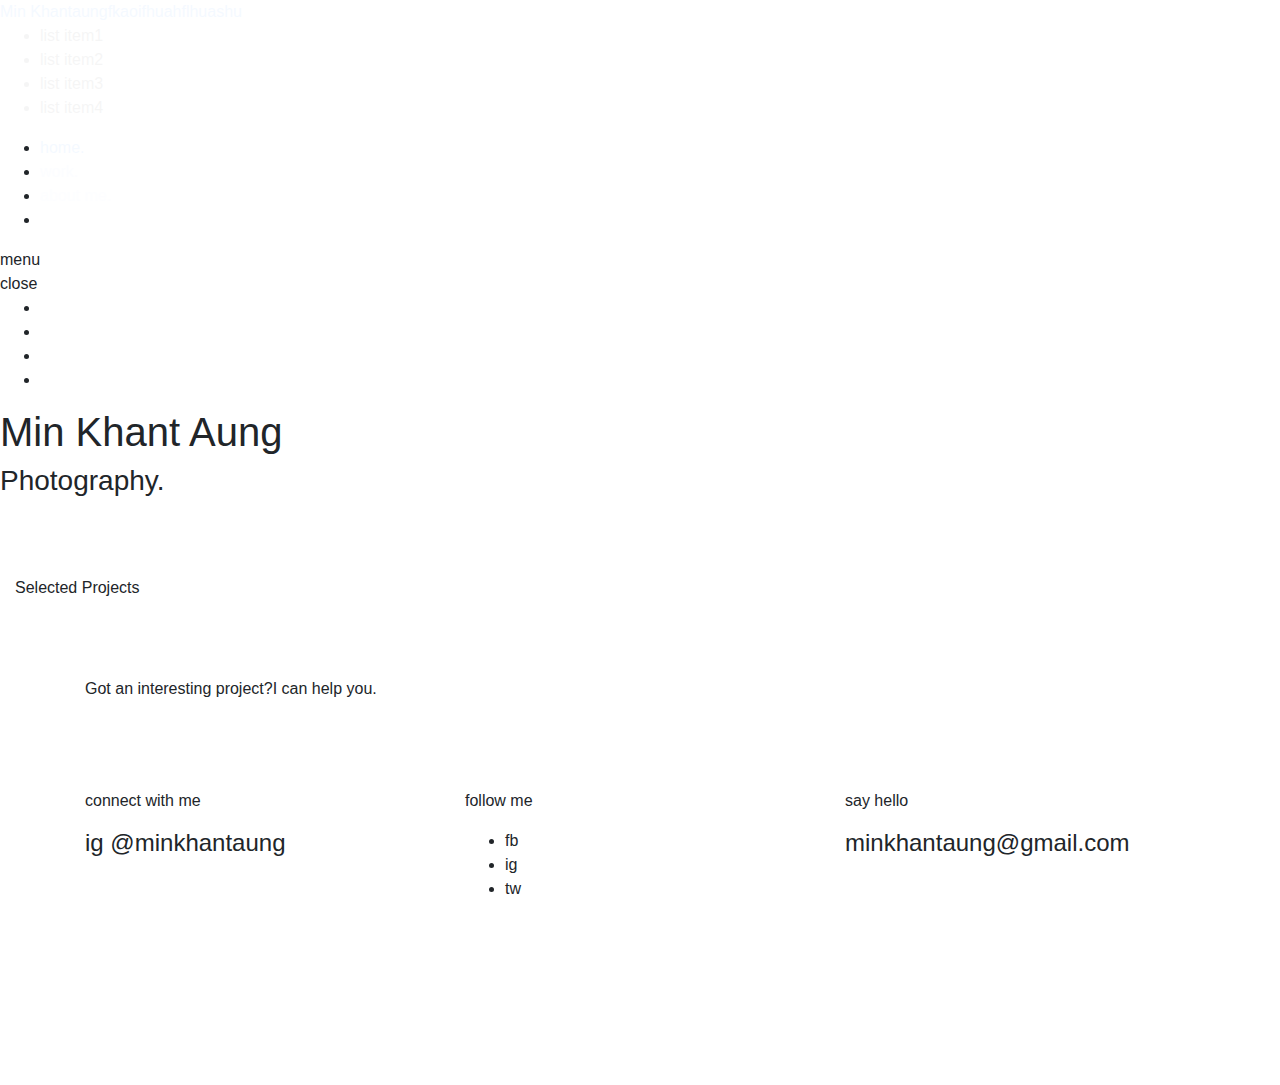
==== index.html @ dee4f476 "added list items" ====
<!DOCTYPE html>
<html lang="en" dir="ltr">
  <head>
    <meta charset="utf-8">
    <meta http-equiv="X-UA-Compatible" content="IE=edge">
    <meta name="viewport" content="width=device-width, initial-scale=1, shrink-to-fit=no">
    <meta name="description" content="">
    <meta name="author" content="">
    <title></title>
    <!-- main css -->
    <link rel="stylesheet" href="css/main.css">
    <!-- boostrap cdn -->
    <link href="https://stackpath.bootstrapcdn.com/bootstrap/4.4.1/css/bootstrap.min.css" rel="stylesheet">
    <!-- google fonts -->
    <link href="https://fonts.googleapis.com/css?family=Roboto+Mono&display=swap" rel="stylesheet">

    <!-- for scroll animation cdn -->
    <link rel="stylesheet" href="css/animate.css">
    <script src="https://cdnjs.cloudflare.com/ajax/libs/wow/1.1.2/wow.min.js"></script>
  </head>
  <body>
    <div class="wrapper">
      <!-- navbar starts here -->
      <nav>
        <span id="brand">
          <a href="index.html">Min Khantaungfkaoifhuahflhuashu</a>
          <ul>
            <li>list item1</li>
            <li>list item2</li>
            <li>list item3</li>
            <li>list item4</li>
          </ul>
        </span>

          <ul id="menu">
            <li><a href="index.html">home<span>.</span></a></li>
            <li><a href="work.html">work<span>.</span></a></li>
            <li><a href="about.html">about me<span>.</span></a></li>
            <li><a href="contact.html">contact<span>.</span></a></li>
          </ul>

          <div id="toggle">
            <div class="span">menu</div>
          </div>

      </nav>

      <div id="resize">
         <div class="close-btn">close</div>

         <ul id="menu">
           <li><a href="index.html">home<span>.</span></a></li>
           <li><a href="work.html">work<span>.</span></a></li>
           <li><a href="about.html">about me<span>.</span></a></li>
           <li><a href="contact.html">contact<span>.</span></a></li>
         </ul>

      </div>
      <!-- navbar ends here -->



      <!-- hero section starts here -->
      <div class="hero">
        <div class="header">
          <h1 class="line anim-typewriter">Min Khant Aung</h1>
          <h3 class="line anim-typewriter">Photography.</h3>
        </div>
      </div>

      <div class="scroll-down"></div>
      <!-- hero section ends here -->


      <!-- project section starts here -->
      <div class="container-fluid">
        <br><br><br>

        <h6>Selected Projects</h6>

        <div class="vertical"></div>
        <br>

        <div class="whitespace"></div>
        <div class="whitespace"></div>

        <div class="row">
          <div class="col-lg-8"></div>

          <div class="col-lg-4 project project1 wow fadeInUp" onclick="location.href='project.html'"></div>
        </div>

        <div class="whitespace"></div>

        <div class="row">
          <div class="col-lg-6 project project2 wow fadeInUp" onclick="location.href='project.html'"></div>

          <div class="col-lg-6"></div>
        </div>

        <div class="whitespace"></div>

        <div class="row">
          <div class="col-lg-7"></div>

          <div class="col-lg-4 project project3 wow fadeInUp" onclick="location.href='project.html'"></div>

          <div class="col-lg-1"></div>
        </div>

        <div class="whitespace"></div>

        <div class="row">
           <div class="col-lg-1"></div>

           <div class="col-lg-5 project project4 wow fadeInUp" onclick="location.href='project.html'"></div>

           <div class="col-lg-6"></div>
        </div>

        <div class="whitespace"></div>

      </div>

      <!-- project section ends here -->


      <!-- footer section starts here -->
      <div class="footer">
        <div class="container">
          <br><br>

          <div class="collab">
            <div class="row">
              <div class="col-lg-12">
                <p class="wow fadeInUp">Got an interesting project?I can help you.</p>
              </div>
            </div>
          </div>

          <br>

          <div class="hr">
            <div class="row"></div>
          </div>

          <br><br>

          <div class="info">
            <div class="row">

              <div class="col-lg-4" id="personal">
                <p class="wow fadeInUp">connect with me</p>
                <h4 class="wow fadeInUp" data-wow-delay="0.2s">ig @minkhantaung</h4>
              </div>

              <div class="col-lg-4" id="media">
                <p class="wow fadeInUp" data-wow-delay="0">follow me</p>

                <ul>
                  <li id="fb" class="wow fadeInUp" data-wow-delay="0.4s">fb</li>
                  <li id="ig" class="wow fadeInUp" data-wow-delay="0.4s">ig</li>
                  <li id="tw" class="wow fadeInUp" data-wow-delay="0.4s">tw</li>
                  <li id="yt" class="wow fadeInUp" data-wow-delay="0.4s">yt</li>
                </ul>

                <br><br>
              </div>

              <div class="col-lg-4" id="address">
                <p class="wow fadeInUp" data-wow-delay="0">say hello</p>
                <h4 class="wow fadeInUp" data-wow-delay="0.2s">minkhantaung@gmail.com</h4>
                <br><br>
              </div>

            </div>
         </div>
        </div>
      </div>


      <!-- footer section ends here -->

      <br><br><br><br>

    </div>



    <!-- bootstrap cdn -->
    <script src="https://stackpath.bootstrapcdn.com/bootstrap/4.4.1/js/bootstrap.min.js"></script>
    <script src="https://stackpath.bootstrapcdn.com/bootstrap/4.4.1/js/bootstrap.bundle.min.js"></script>
    <!-- greensock cdn -->

    <script src="https://cdnjs.cloudflare.com/ajax/libs/gsap/3.2.4/gsap.min.js"></script>

    <script src="https://code.jquery.com/jquery-3.4.1.js"></script>
    <script type="text/javascript">
    // navigation starts here
    $("#toggle").click(function() {
      $(this).toggleClass('on');
      $("#resize").toggleClass("active");
    });

    $("#resize ul li a").click(function() {
      $(this).toggleClass('on');
      $("#resize").toggleClass("active");
    });

    $(".close-btn").click(function() {
      $(this).toggleClass('on');
      $("#resize").toggleClass("active");
    });
    // navigation ends here

    //nav animation

    TweenMax.from("#brand",1,{
      delay:0.4,
      y:10,
      opacity:0,
      ease:Expo.easeInOut
    })

    TweenMax.staggerFrom("#menu li a",1,{
      delay:0.4,
      opacity:0,
      ease:Expo.easeInOut
    },0.1);
   // wow animation
              new WOW().init();
   // wow end animation
    </script>
  </body>
</html>
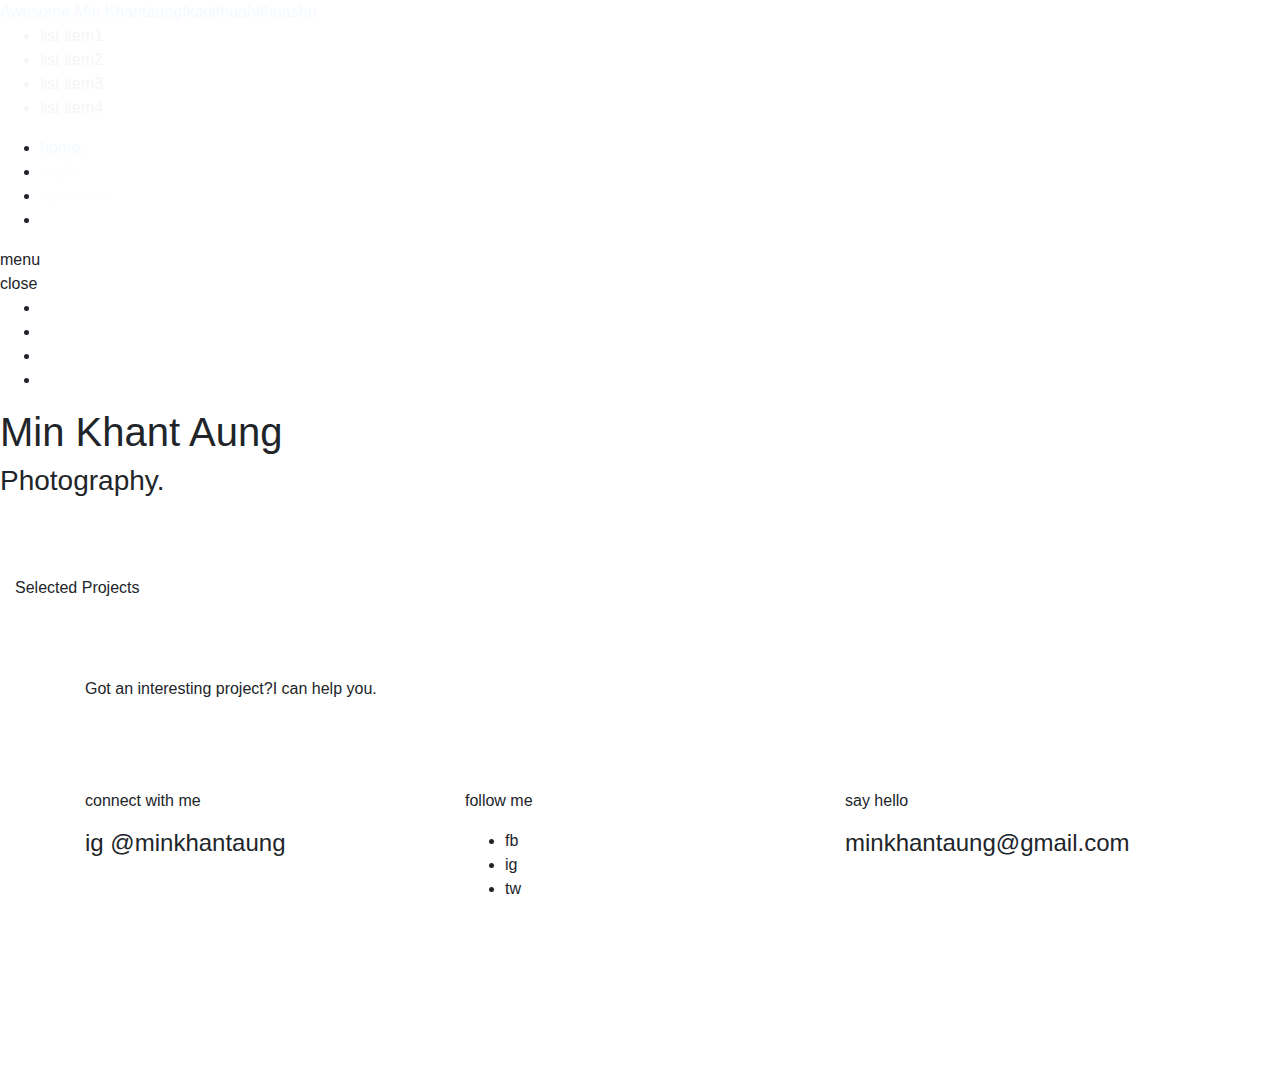
==== commit 7a3e3195: "Edited h1" ====
--- a/index.html
+++ b/index.html
@@ -23,7 +23,7 @@
       <!-- navbar starts here -->
       <nav>
         <span id="brand">
-          <a href="index.html">Min Khantaungfkaoifhuahflhuashu</a>
+          <a href="index.html"> Awesome Min Khantaungfkaoifhuahflhuashu</a>
           <ul>
             <li>list item1</li>
             <li>list item2</li>
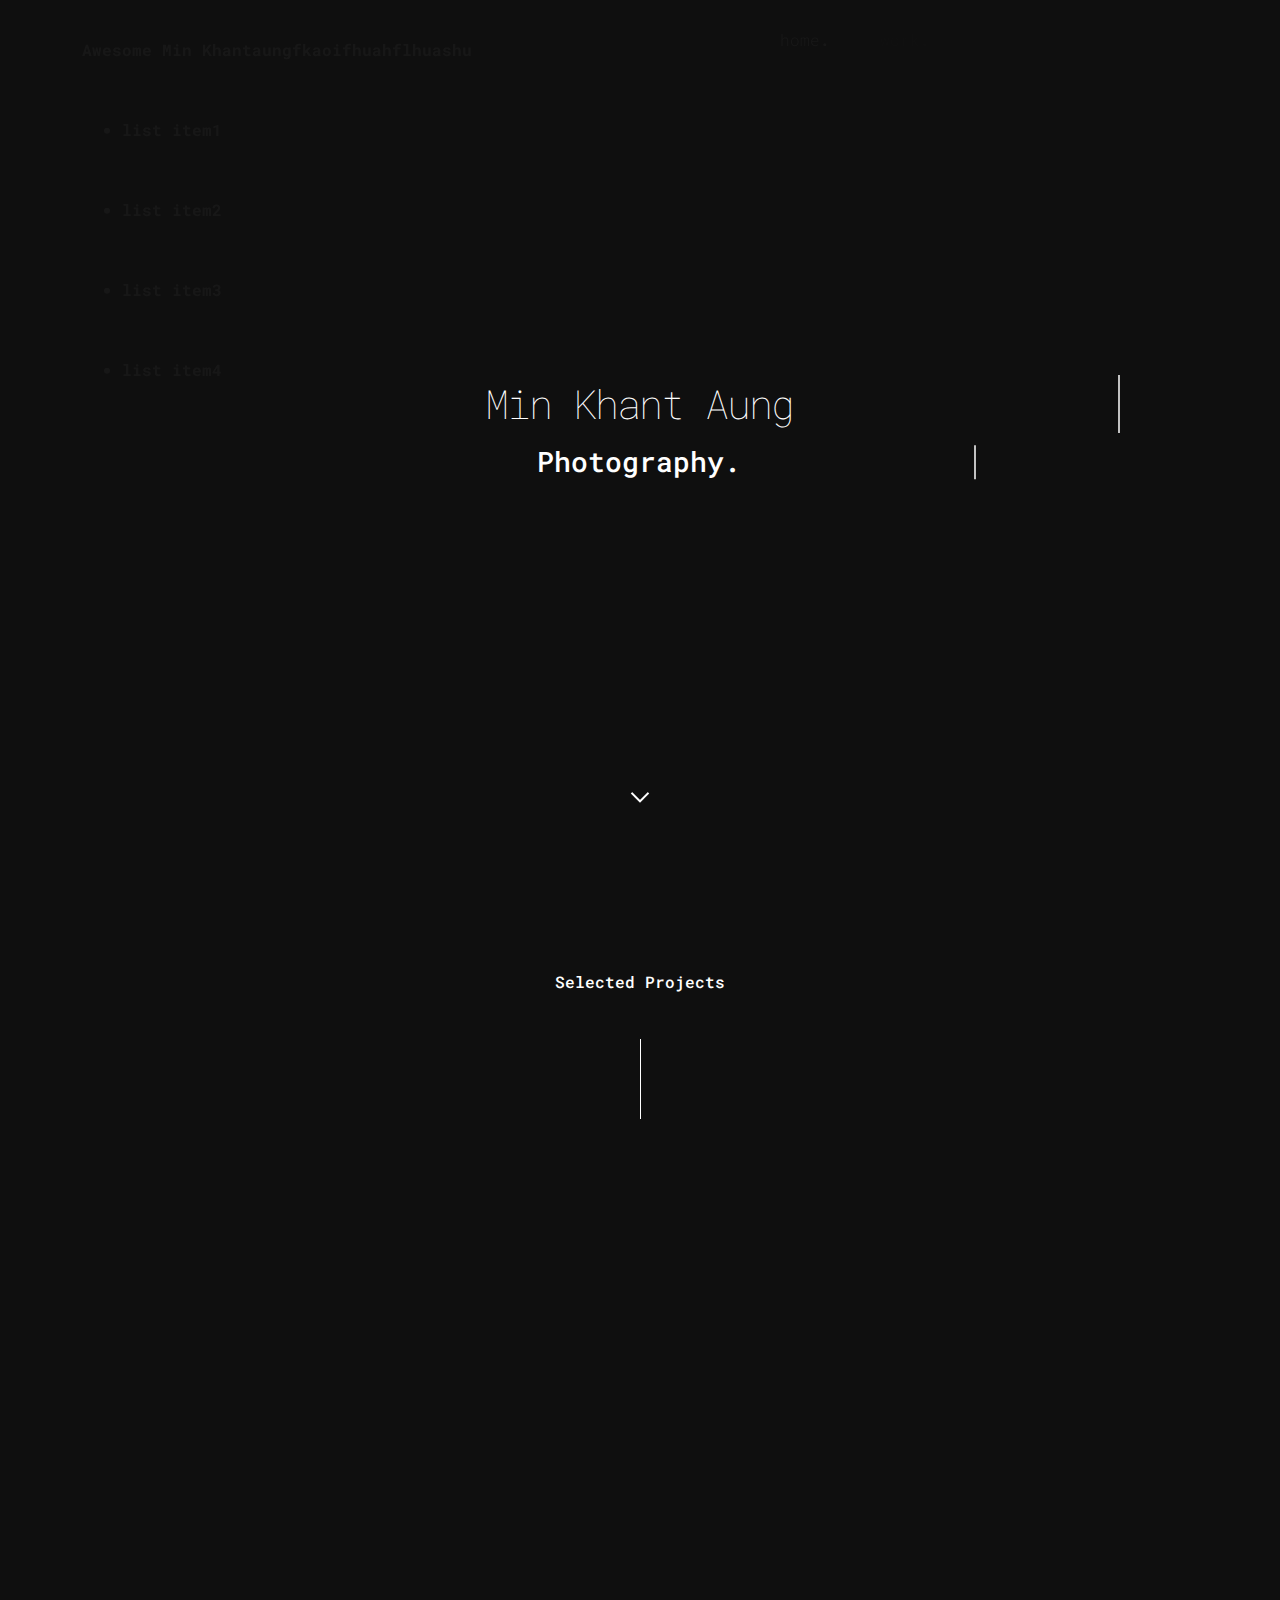
==== commit 388d4ee6: "added h1new" ====
--- a/index.html
+++ b/index.html
@@ -23,7 +23,7 @@
       <!-- navbar starts here -->
       <nav>
         <span id="brand">
-          <a href="index.html"> Awesome Min Khantaungfkaoifhuahflhuashu</a>
+          <a href="index.html">Awesome Min Khantaungfkaoifhuahflhuashu</a>
           <ul>
             <li>list item1</li>
             <li>list item2</li>
--- a/css/main.css
+++ b/css/main.css
@@ -0,0 +1,590 @@
+/* basic styling */
+html,body{
+  margin:0;
+  padding: 0;
+  width: 100%;
+  height: 100%;
+  font-family:"Roboto Mono",monospace !important;
+  background:#0f0f0f !important;
+  color:#fff !important;
+}
+
+.whitespace{
+  width: 100%;
+  height: 100px;
+}
+
+@media (max-width:768px) {
+     .whitespace{
+       display: none;
+     }
+}
+
+
+/* typewriter effect */
+.line{
+  width: 24em;
+  top: 50%;
+  margin:auto;
+  border-right:2px solid rgba(255, 255, 255, 0.75);
+  text-align: center;
+  white-space: nowrap;
+  overflow: hidden;
+  transform: translateY(-50%);
+}
+
+.anim-typewriter{
+  animation: typewriter 4s steps(40) 1s 1 normal both,
+  blinkTextCussor 500ms steps(40) infinite normal;
+}
+
+@keyframes typewriter {
+      from {
+        width:0;
+      }
+      to{
+        width:18em;
+      }
+}
+
+@media (max-width: 768px) {
+  @keyframes typewriter {
+        from{
+          width:0;
+        }
+        to{
+          width:8em;
+        }
+  }
+
+}
+
+@keyframes blinkTextCussor {
+    from{
+      border-right-color:rgba(255, 255, 255, 0.75);
+    }
+    to{
+      border-right-color: transparent;
+    }
+}
+
+/* navigation */
+nav{
+  width:100%;
+  background:#0f0f0f;
+  height: 80px;
+  position:fixed;
+  z-index:1;
+}
+
+nav #brand {
+  float:left;
+  display: block;
+  margin-left: 82px;
+  line-height:80px;
+  font-weight:bold;
+}
+
+nav #brand a{
+  color:#fff;
+  transition: all 0.3s ease-out;
+}
+
+nav #brand a:hover{
+  text-decoration:none;
+}
+
+nav #menu {
+  float:left;
+  right:80px;
+  position: fixed;
+}
+
+nav #menu li{
+  padding-left:40px;
+  display:inline-block;
+  cursor: pointer;
+  font-weight: 300;
+  line-height: 80px;
+  position:relative;
+  transition: all 0.3s ease-out;
+}
+
+nav #menu li span{
+  font-weight:700;
+}
+
+nav #menu li a {
+  color:#fff;
+}
+
+nav #menu li a:hover{
+  text-decoration: none;
+}
+
+#toggle{
+  position: absolute;
+  right:30px;
+  top:20px;
+  font-weight: 300;
+  z-index:2;
+  width: 30px;
+  height:30px;
+  cursor:pointer;
+  float:right;
+  transition: all 0.3s ease-out;
+  visibility: hidden;
+  opacity: 0;
+}
+
+.close-btn{
+  position: absolute;
+  right:16px;
+  font-weight: 300;
+  z-index:2;
+  cursor: pointer;
+  top:-2px;
+  line-height: 80px;
+}
+
+#resize{
+  z-index:1;
+  top:0;
+  position: fixed;
+  background: #0f0f0f;
+  width:100%;
+  height: 100%;
+  visibility:1;
+  opacity: 0;
+  transition: all 0.3s ease-out;
+}
+
+#resize #menu{
+  height: 90px;
+  position: absolute;
+  left:45%;
+  transform: translateX(-40%);
+  text-align: center;
+  display: table-cell;
+  vertical-align: center;
+}
+
+#resize #menu li{
+  display: block;
+  text-align:center;
+  padding:10px 0;
+  font-size:50px;
+  min-height: 50px;
+  font-weight: bold;
+  cursor: pointer;
+  transition: all  0.3s ease-out;
+}
+
+#resize li:nth-child(1){
+  margin-top:140px;
+}
+
+#resize #menu li a{
+  color:#fff;
+}
+
+#resize #menu li a:hover{
+  text-decoration: none;
+}
+
+#resize.active{
+  visibility: 1;
+  opacity: 1;
+}
+
+@media (max-width: 768px) {
+   #toggle{
+     visibility: visible;
+     opacity: 1;
+     margin-top:6px;
+     margin-right:4px;
+   }
+
+   nav #brand {
+     margin-left:24px;
+   }
+
+   #menu a{
+     font-size:20px;
+     font-weight:300;
+   }
+
+   #resize li span{
+     font-weight:bolder;
+   }
+
+   nav #menu {
+     display: none;
+   }
+}
+
+@media (min-width: 768px) {
+     #resize{
+       visibility: hidden !important;
+     }
+}
+
+
+/* Hero section */
+.hero{
+  height:100vh;
+  display: flex;
+  align-items: center;
+  justify-content: center;
+}
+
+.hero h1{
+  font-weight: lighter;
+  text-align: center;
+  letter-spacing: -2px;
+  line-height: 58px;
+}
+
+@media (max-with: 768px) {
+  .header h1{
+    font-size: 16px;
+  }
+  .header h3{
+    font-size: 13px;
+  }
+}
+
+
+/* scroll down icon animation */
+.scroll-down{
+  position: absolute;
+  left:50%;
+  bottom:100px;
+  display:block;
+  text-align: center;
+  font-size:20px;
+  z-index:1;
+  text-decoration: none;
+  text-shadow:0;
+  width:13px;
+  height:13px;
+  border-bottom:2px solid #fff;
+  border-right:2px solid #fff;
+  -webkit-transform:translate(-50% , 0) rotate(45deg);
+  animation: fade_move_down 3s cubic-bezier(0.19,1,0.22,1) infinite;
+}
+
+@keyframes fade_move_down {
+   0%{
+     transform: translate(0, -20px) rotate(45deg);
+     opacity: 0;
+   }
+   50%{
+     opacity: 1;
+   }
+   100%{
+     transform: translate(0 ,20px) rotate(45deg);
+     opacity: 0;
+   }
+}
+
+
+/* project section */
+h6{
+  text-align: center;
+}
+
+.vertical{
+  margin-top:40px;
+  border-left:1px solid #fff;
+  height:80px;
+  position: absolute;
+  left:50%;
+}
+
+.project{
+  height:500px;
+}
+
+.project1{
+  background: url(https://images.unsplash.com/photo-1431440869543-efaf3388c585?ixlib=rb-1.2.1&ixid=eyJhcHBfaWQiOjEyMDd9&auto=format&fit=crop&w=1500&q=80) no-repeat 50% 50%;
+  background-size: cover;
+}
+
+.project1::after{
+  content: "timeless flow.";
+  font-family: "Roboto Mono",monospace;
+  font-size:36px;
+  position: relative;
+  color:#fff;
+  display:block;
+  top:8%;
+  left:-60%;
+  right:0;
+  bottom:0;
+}
+
+.project2{
+  background: url(https://images.unsplash.com/photo-1476370648495-3533f64427a2?ixlib=rb-1.2.1&ixid=eyJhcHBfaWQiOjEyMDd9&auto=format&fit=crop&w=750&q=80) no-repeat 50% 50%;
+  background-size: cover;
+}
+
+.project2::after{
+  content: "foretime.";
+  font-family: "Roboto Mono",monospace;
+  font-size:36px;
+  position: relative;
+  color:#fff;
+  display:block;
+  top:80%;
+  left:90%;
+  right:0;
+  bottom:0;
+}
+
+.project3{
+  background: url(https://images.unsplash.com/photo-1506364180601-180da27fe1b7?ixlib=rb-1.2.1&auto=format&fit=crop&w=368&q=80) no-repeat 50% 50%;
+  background-size: cover;
+}
+
+.project3::after{
+  content: "never again.";
+  font-family: "Roboto Mono",monospace;
+  font-size:36px;
+  position: relative;
+  color:#fff;
+  display:block;
+  top:80%;
+  left:-50%;
+  right:0;
+  bottom:0;
+}
+
+.project4{
+  background: url(https://images.unsplash.com/photo-1478728073286-db190d3d8ce6?ixlib=rb-1.2.1&ixid=eyJhcHBfaWQiOjEyMDd9&auto=format&fit=crop&w=668&q=80) no-repeat 50% 50%;
+  background-size: cover;
+}
+
+.project4::after{
+  content: "departure.";
+  font-family: "Roboto Mono",monospace;
+  font-size:36px;
+  position: relative;
+  color:#fff;
+  display:block;
+  top:10%;
+  left:90%;
+  right:0;
+  bottom:0;
+}
+
+@media (max-width:768px) {
+   .project{
+     width:90% !important;
+     margin:14px auto;
+   }
+
+   .vertical{
+     display: none;
+   }
+
+   .project1::after,.project2::after,.project3::after,.project4::after{
+     display:none;
+   }
+}
+
+
+/* footer section */
+.collab{
+  text-align: right;
+}
+.collab p{
+  font-weight: lighter !important;
+  margin-bottom:20px;
+}
+
+.hr{
+  background:rgba(255,255,255,0.2);
+  height:1px;
+}
+
+.info h4{
+  font-size:18px;
+  font-weight: lighter;
+}
+
+.info p{
+  color:grey;
+  font-weight:lighter;
+}
+
+.info li{
+  font-weight: lighter;
+  color:#fff;
+  font-size:18px;
+  padding-left:20px;
+}
+
+#fb::before{
+  display:inline-block;
+  content:'';
+  border-radius:100%;
+  height:4px;
+  width:4px;
+  margin-right:6px;
+  background:#3b5998;
+}
+
+#ig::before{
+  display:inline-block;
+  content:'';
+  border-radius:100%;
+  height:4px;
+  width:4px;
+  margin-right:6px;
+  background:#fcaf45;
+}
+
+#tw::before{
+  display:inline-block;
+  content:'';
+  border-radius:100%;
+  height:4px;
+  width:4px;
+  margin-right:6px;
+  background:#55acee;
+}
+
+#yt::before{
+  display:inline-block;
+  content:'';
+  border-radius:100%;
+  height:4px;
+  width:4px;
+  margin-right:6px;
+  background:#c4303b;
+}
+
+#media,#address{
+  text-align:right;
+}
+
+#media ul{
+  list-style:none;
+}
+
+#media ul li{
+  display: inline-block;
+}
+
+@media (max-width: 768px) {
+  .collab,#personal,#media,#address{
+    text-align: center;
+  }
+  .info ul{
+    margin:0 0 0 -22px;
+    padding:0;
+  }
+}
+
+
+/* work page */
+.hero-content {
+  margin-left:0%;
+}
+
+.hero-content h6{
+  text-align:left;
+}
+
+@media (max-width:768px) {
+   .hero-content{
+     padding-top:50px;
+     width:96%;
+     margin:0 auto;
+   }
+}
+
+
+/* about page */
+.about{
+  height:500px;
+  margin-top:120px;
+}
+
+.image{
+  background: url(https://images.unsplash.com/photo-1431440869543-efaf3388c585?ixlib=rb-1.2.1&auto=format&fit=crop&w=2468&q=80) no-repeat 50% 70%;
+}
+
+
+/* contact page */
+#contact-form{
+  margin:5% 1.4%;
+}
+
+#contact-form ul{
+  list-style: none;
+  border-radius: 5px;
+  margin-bottom:40px;
+}
+
+#contact-form li{
+  padding:10px;
+}
+
+#contact-form li:last-of-type{
+  border-bottom: none;
+}
+
+#contact-form label{
+  display:block;
+  font-size:.8em;
+  color:#999;
+  padding-left:5px;
+}
+
+#contact-form input,#contact-form textarea{
+  width: 100%;
+  padding:5px;
+  border:none;
+  resize:vertical;
+  background:transparent;
+  color:#fff;
+  font-weight:bolder;
+}
+
+ input:focus{
+   outline:none;
+   border:none;
+ }
+
+  textarea:focus{
+    outline:none;
+    border:none;
+  }
+
+  .textarea{
+    border-bottom: 1px solid #dfdfdf;
+  }
+
+.send{
+  margin-left:50px;
+  text-transform: uppercase;
+  padding:20px 30px;
+  background:transparent;
+  color:#dfdfdf;
+  font-size:14px;
+  letter-spacing:2px;
+}
+
+.send:hover{
+  background: #dfdfdf;
+  color:#101010;
+}
+
+@media (max-width: 768px) {
+  #contact-form{
+    margin:5% -8%;
+    width:98%;
+  }
+}
